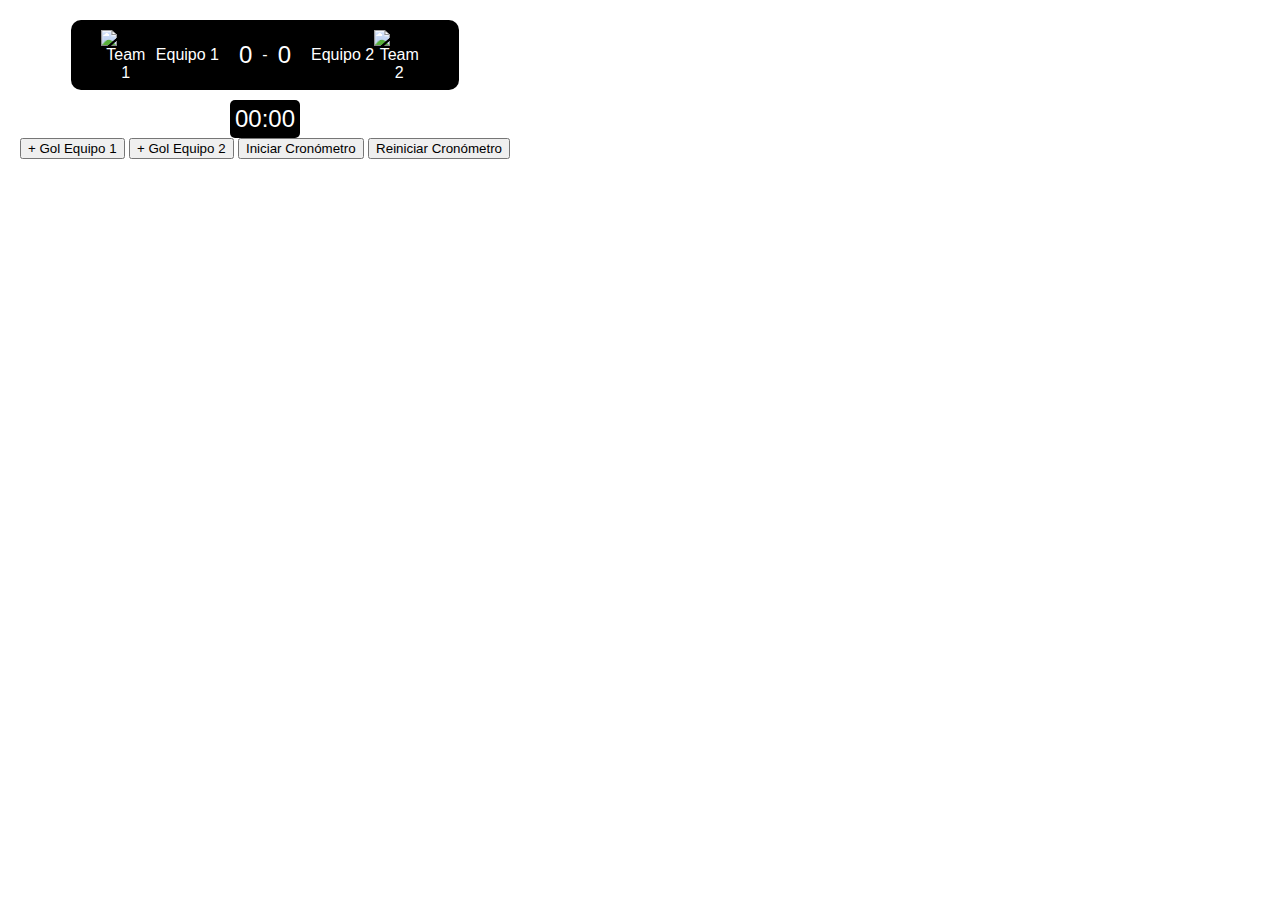
==== index.html @ 330d4841 "Update index.html" ====
<!DOCTYPE html>
<html lang="es">
<head>
    <meta charset="UTF-8">
    <meta name="viewport" content="width=device-width, initial-scale=1.0">
    <title>Marcador de Fútbol</title>
    <link rel="stylesheet" href="style.css">
</head>
<body>
    <div id="overlay">
        <div id="scoreboard">
            <div class="team">
                <img id="team1-logo" src="team1.png" alt="Team 1">
                <span id="team1-name">Equipo 1</span>
            </div>
            <span class="score" id="score1">0</span>
            <span>-</span>
            <span class="score" id="score2">0</span>
            <div class="team">
                <span id="team2-name">Equipo 2</span>
                <img id="team2-logo" src="team2.png" alt="Team 2">
            </div>
        </div>
        <div id="timer">00:00</div>
        
        <!-- Controles de interacción -->
        <div id="controls">
            <button onclick="increaseScore('team1')">+ Gol Equipo 1</button>
            <button onclick="increaseScore('team2')">+ Gol Equipo 2</button>
            <button onclick="startTimer()">Iniciar Cronómetro</button>
            <button onclick="resetTimer()">Reiniciar Cronómetro</button>
        </div>
    </div>

    <script src="script.js"></script>
</body>
</html>
---- style.css ----
body {
    margin: 0;
    padding: 0;
    background: transparent;
    color: white;
    font-family: Arial, sans-serif;
    text-align: center;
}
#overlay {
    position: absolute;
    top: 20px;
    left: 20px;
    display: flex;
    flex-direction: column;
    align-items: center;
}
#scoreboard {
    background: black;
    padding: 10px 20px;
    border-radius: 10px;
    display: flex;
    align-items: center;
}
.team {
    display: flex;
    align-items: center;
    margin: 0 10px;
}
.team img {
    width: 50px;
    height: 50px;
    margin-right: 5px;
}
.score {
    font-size: 24px;
    margin: 0 10px;
}
#timer {
    font-size: 24px;
    margin-top: 10px;
    background: black;
    padding: 5px;
    border-radius: 5px;
}
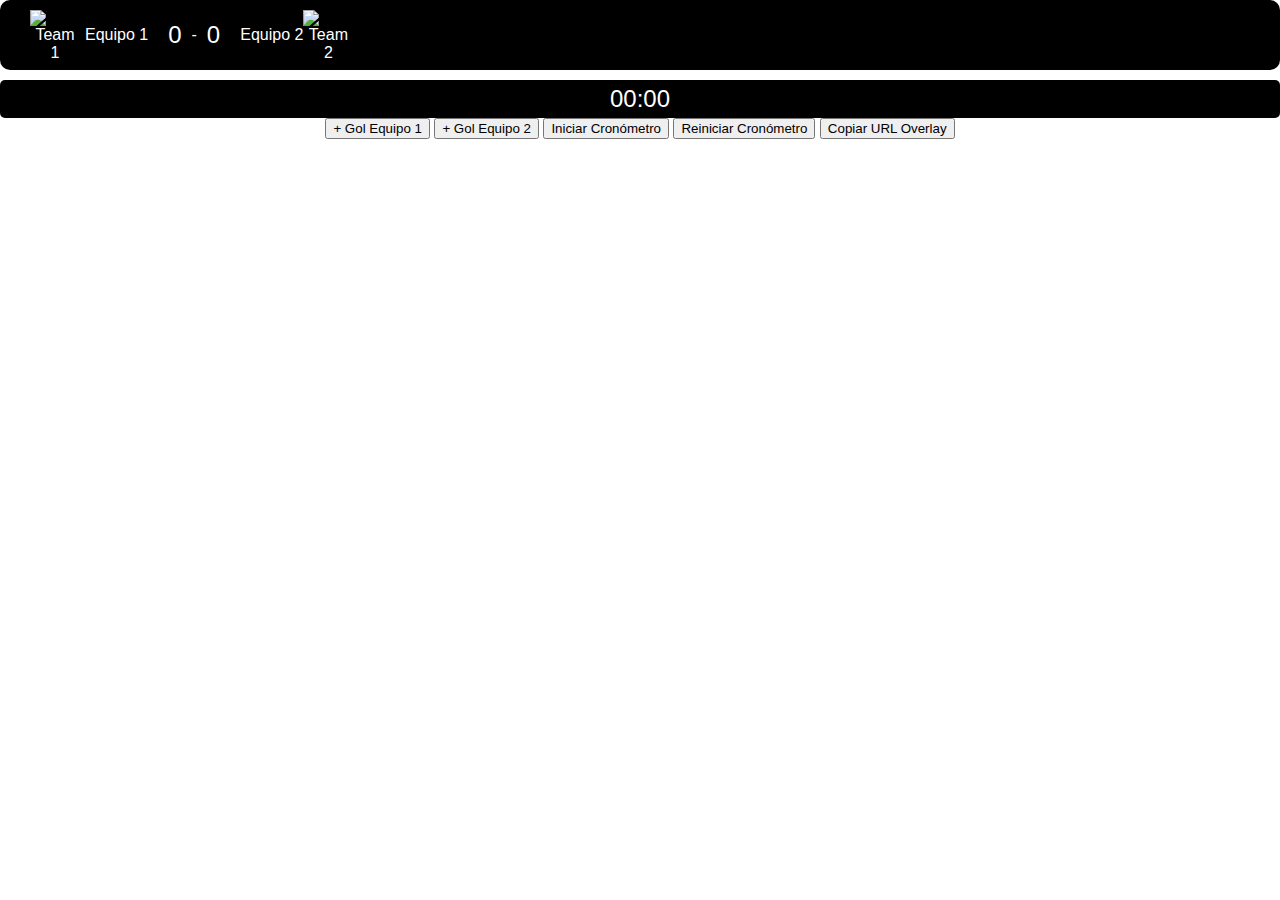
==== commit 6c7971f2: "Update index.html" ====
--- a/index.html
+++ b/index.html
@@ -3,11 +3,11 @@
 <head>
     <meta charset="UTF-8">
     <meta name="viewport" content="width=device-width, initial-scale=1.0">
-    <title>Marcador de Fútbol</title>
+    <title>Aplicación de Marcador</title>
     <link rel="stylesheet" href="style.css">
 </head>
 <body>
-    <div id="overlay">
+    <div id="app">
         <div id="scoreboard">
             <div class="team">
                 <img id="team1-logo" src="team1.png" alt="Team 1">
@@ -22,13 +22,14 @@
             </div>
         </div>
         <div id="timer">00:00</div>
-        
+
         <!-- Controles de interacción -->
         <div id="controls">
             <button onclick="increaseScore('team1')">+ Gol Equipo 1</button>
             <button onclick="increaseScore('team2')">+ Gol Equipo 2</button>
             <button onclick="startTimer()">Iniciar Cronómetro</button>
             <button onclick="resetTimer()">Reiniciar Cronómetro</button>
+            <button onclick="copyOverlayURL()">Copiar URL Overlay</button>
         </div>
     </div>
 
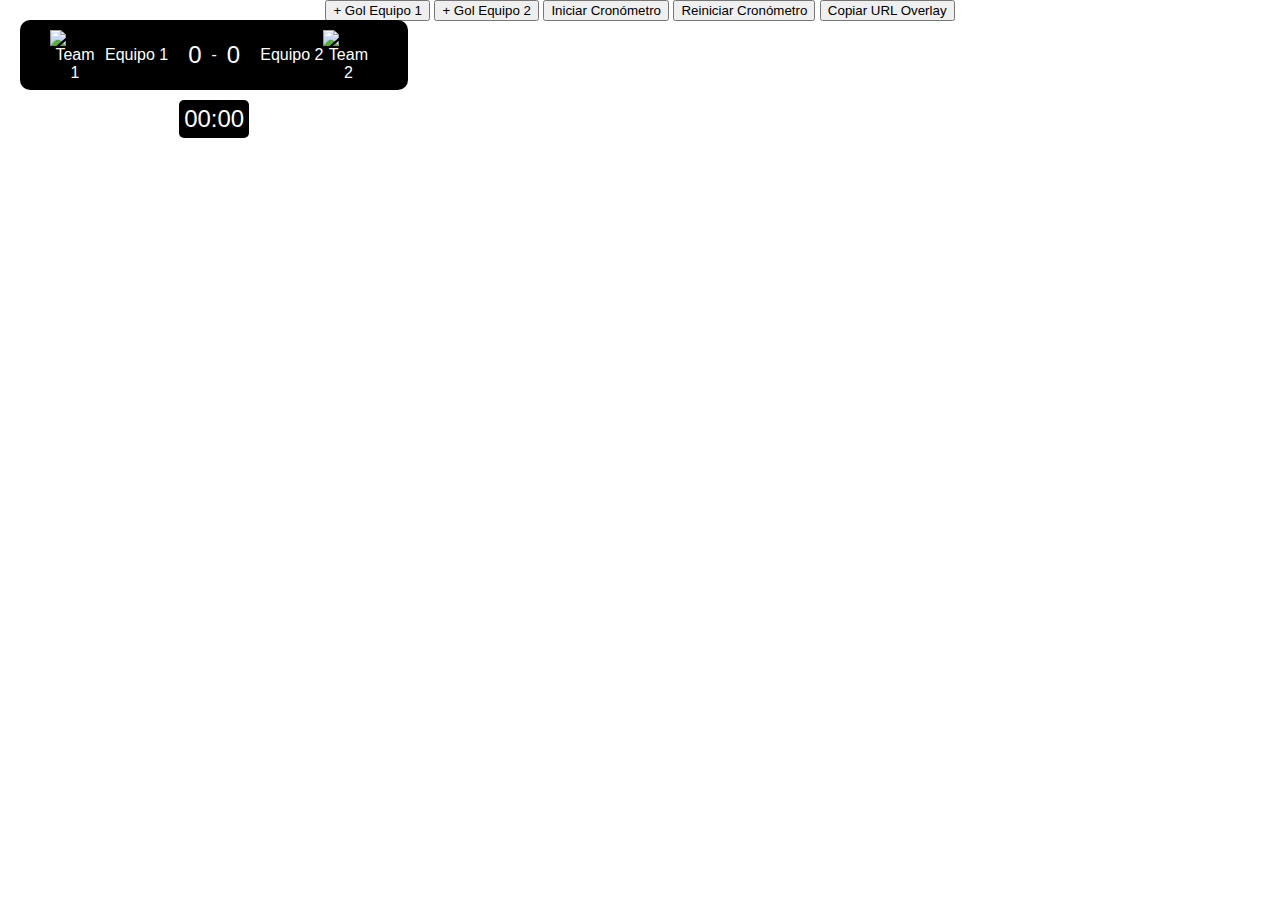
==== commit 71319eb4: "Update index.html" ====
--- a/index.html
+++ b/index.html
@@ -7,7 +7,7 @@
     <link rel="stylesheet" href="style.css">
 </head>
 <body>
-    <div id="app">
+    <div id="overlay">
         <div id="scoreboard">
             <div class="team">
                 <img id="team1-logo" src="team1.png" alt="Team 1">
@@ -22,15 +22,15 @@
             </div>
         </div>
         <div id="timer">00:00</div>
+    </div>
 
-        <!-- Controles de interacción -->
-        <div id="controls">
-            <button onclick="increaseScore('team1')">+ Gol Equipo 1</button>
-            <button onclick="increaseScore('team2')">+ Gol Equipo 2</button>
-            <button onclick="startTimer()">Iniciar Cronómetro</button>
-            <button onclick="resetTimer()">Reiniciar Cronómetro</button>
-            <button onclick="copyOverlayURL()">Copiar URL Overlay</button>
-        </div>
+    <!-- Controles de interacción -->
+    <div id="controls">
+        <button onclick="increaseScore('team1')">+ Gol Equipo 1</button>
+        <button onclick="increaseScore('team2')">+ Gol Equipo 2</button>
+        <button onclick="startTimer()">Iniciar Cronómetro</button>
+        <button onclick="resetTimer()">Reiniciar Cronómetro</button>
+        <button onclick="copyOverlayURL()">Copiar URL Overlay</button>
     </div>
 
     <script src="script.js"></script>
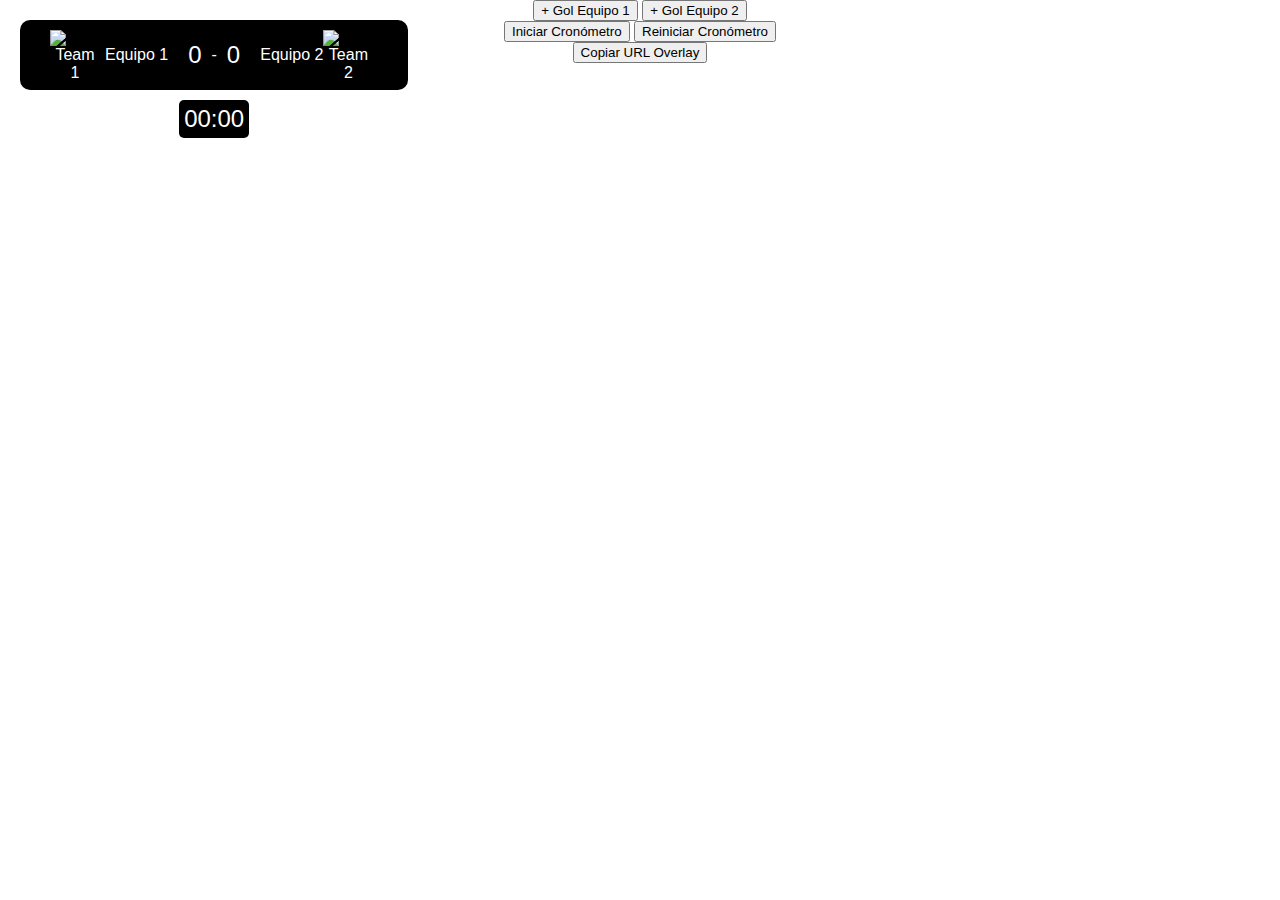
==== commit 35ca89f6: "Update index.html" ====
--- a/index.html
+++ b/index.html
@@ -24,13 +24,18 @@
         <div id="timer">00:00</div>
     </div>
 
-    <!-- Controles de interacción -->
     <div id="controls">
-        <button onclick="increaseScore('team1')">+ Gol Equipo 1</button>
-        <button onclick="increaseScore('team2')">+ Gol Equipo 2</button>
-        <button onclick="startTimer()">Iniciar Cronómetro</button>
-        <button onclick="resetTimer()">Reiniciar Cronómetro</button>
-        <button onclick="copyOverlayURL()">Copiar URL Overlay</button>
+        <div class="control-group">
+            <button onclick="increaseScore('team1')">+ Gol Equipo 1</button>
+            <button onclick="increaseScore('team2')">+ Gol Equipo 2</button>
+        </div>
+        <div class="control-group">
+            <button onclick="startTimer()">Iniciar Cronómetro</button>
+            <button onclick="resetTimer()">Reiniciar Cronómetro</button>
+        </div>
+        <div class="control-group">
+            <button onclick="copyOverlayURL()">Copiar URL Overlay</button>
+        </div>
     </div>
 
     <script src="script.js"></script>
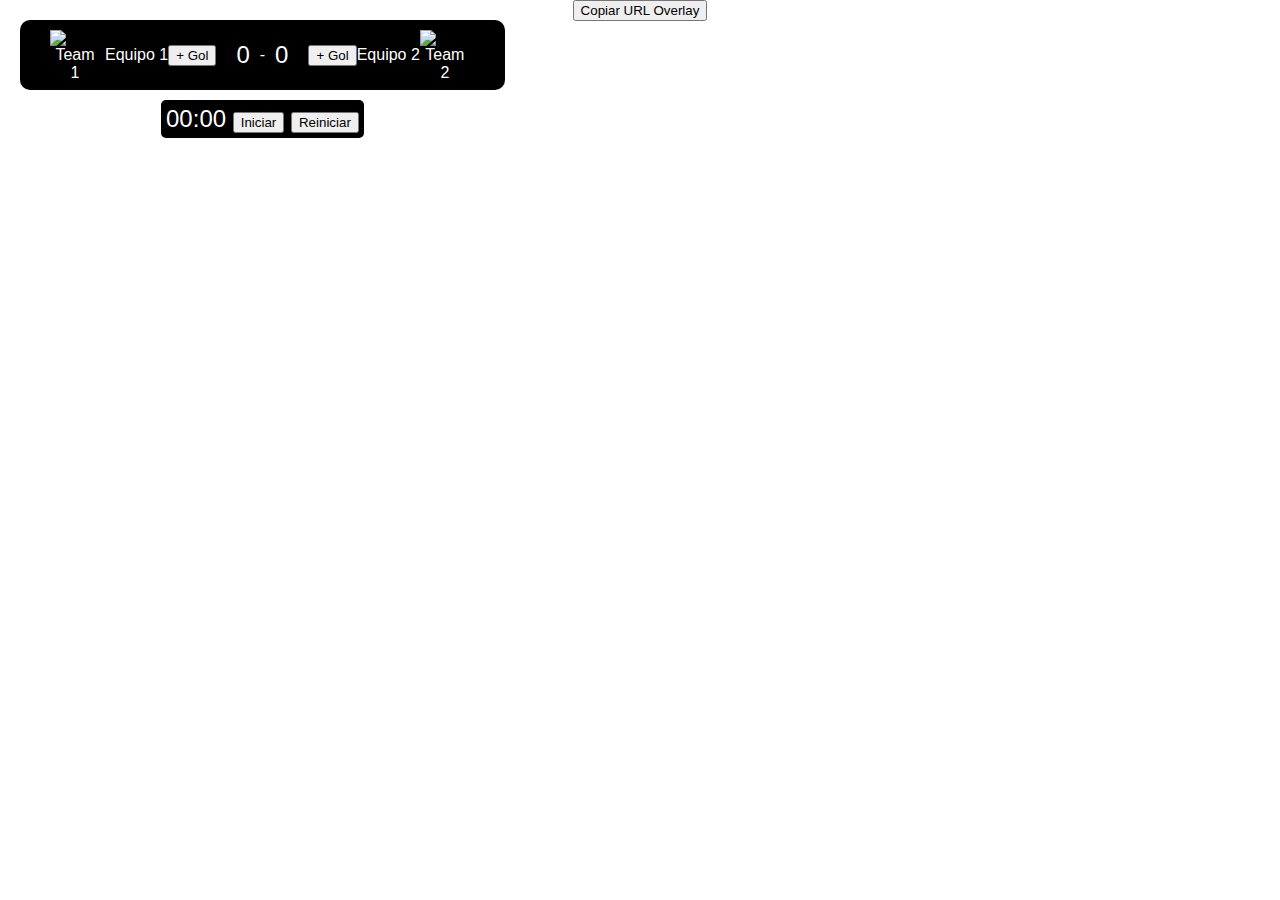
==== commit 14df5d51: "Update index.html" ====
--- a/index.html
+++ b/index.html
@@ -12,31 +12,25 @@
             <div class="team">
                 <img id="team1-logo" src="team1.png" alt="Team 1">
                 <span id="team1-name">Equipo 1</span>
+                <button onclick="increaseScore('team1')">+ Gol</button>
             </div>
             <span class="score" id="score1">0</span>
             <span>-</span>
             <span class="score" id="score2">0</span>
             <div class="team">
+                <button onclick="increaseScore('team2')">+ Gol</button>
                 <span id="team2-name">Equipo 2</span>
                 <img id="team2-logo" src="team2.png" alt="Team 2">
             </div>
         </div>
-        <div id="timer">00:00</div>
+        <div id="timer">
+            <span>00:00</span>
+            <button onclick="startTimer()">Iniciar</button>
+            <button onclick="resetTimer()">Reiniciar</button>
+        </div>
     </div>
 
-    <div id="controls">
-        <div class="control-group">
-            <button onclick="increaseScore('team1')">+ Gol Equipo 1</button>
-            <button onclick="increaseScore('team2')">+ Gol Equipo 2</button>
-        </div>
-        <div class="control-group">
-            <button onclick="startTimer()">Iniciar Cronómetro</button>
-            <button onclick="resetTimer()">Reiniciar Cronómetro</button>
-        </div>
-        <div class="control-group">
-            <button onclick="copyOverlayURL()">Copiar URL Overlay</button>
-        </div>
-    </div>
+    <button id="copy-url" onclick="copyOverlayURL()">Copiar URL Overlay</button>
 
     <script src="script.js"></script>
 </body>
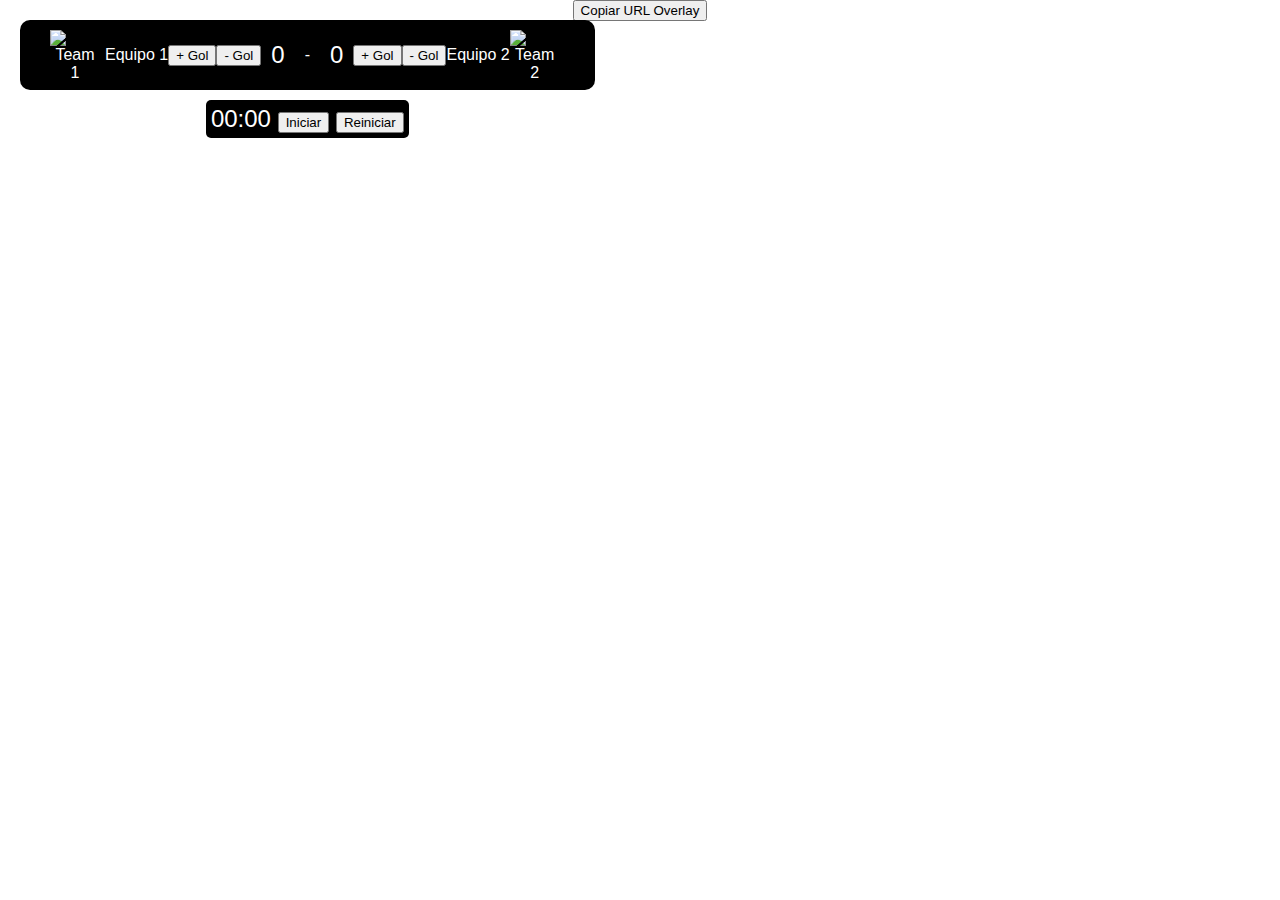
==== commit 60a214ce: "Update index.html" ====
--- a/index.html
+++ b/index.html
@@ -9,20 +9,25 @@
 <body>
     <div id="overlay">
         <div id="scoreboard">
+            <!-- Equipo 1 -->
             <div class="team">
                 <img id="team1-logo" src="team1.png" alt="Team 1">
                 <span id="team1-name">Equipo 1</span>
                 <button onclick="increaseScore('team1')">+ Gol</button>
+                <button onclick="decreaseScore('team1')">- Gol</button>
+                <span class="score" id="score1">0</span>
             </div>
-            <span class="score" id="score1">0</span>
             <span>-</span>
-            <span class="score" id="score2">0</span>
+            <!-- Equipo 2 -->
             <div class="team">
+                <span class="score" id="score2">0</span>
                 <button onclick="increaseScore('team2')">+ Gol</button>
+                <button onclick="decreaseScore('team2')">- Gol</button>
                 <span id="team2-name">Equipo 2</span>
                 <img id="team2-logo" src="team2.png" alt="Team 2">
             </div>
         </div>
+        <!-- Cronómetro -->
         <div id="timer">
             <span>00:00</span>
             <button onclick="startTimer()">Iniciar</button>
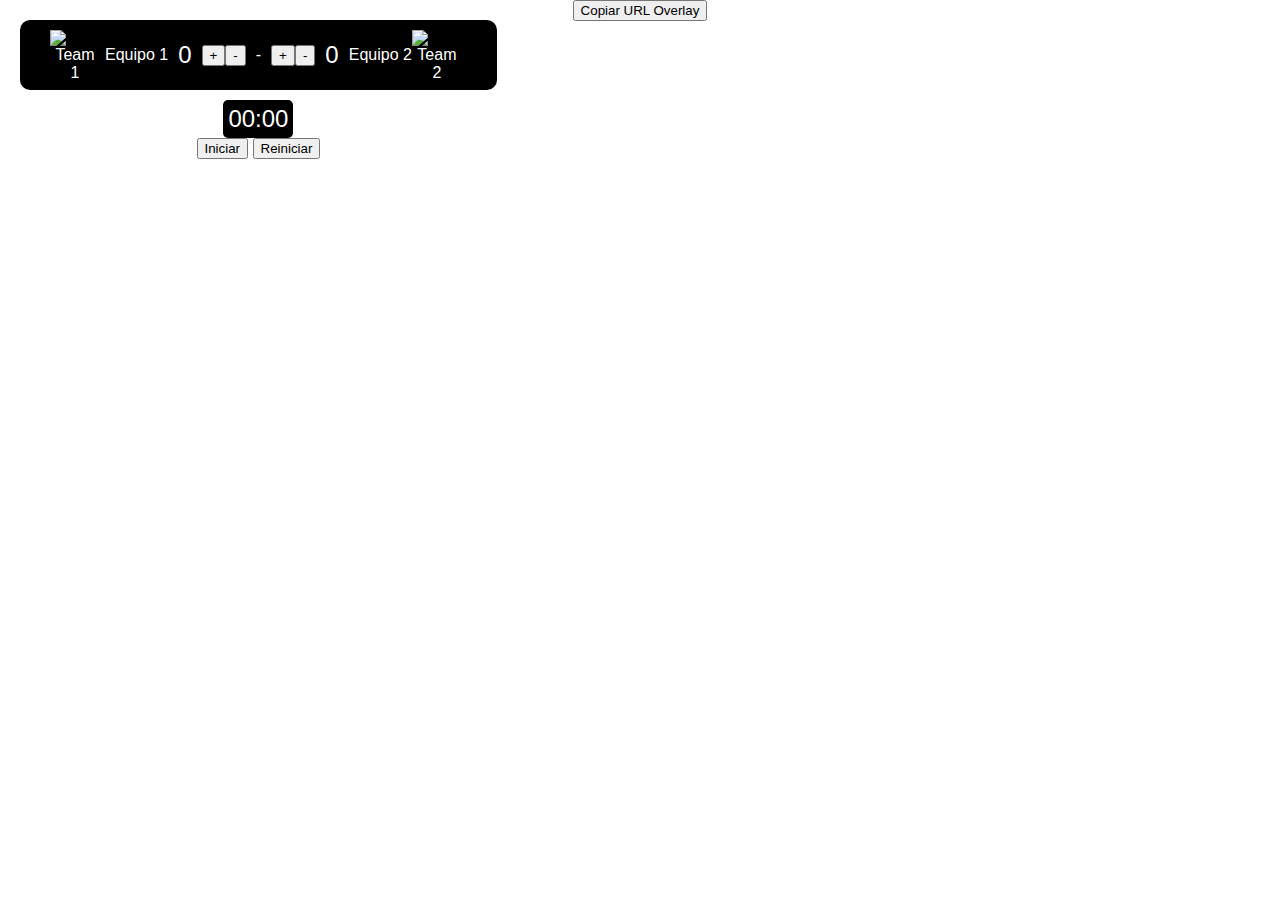
==== commit a8348021: "Update index.html" ====
--- a/index.html
+++ b/index.html
@@ -13,23 +13,23 @@
             <div class="team">
                 <img id="team1-logo" src="team1.png" alt="Team 1">
                 <span id="team1-name">Equipo 1</span>
-                <button onclick="increaseScore('team1')">+ Gol</button>
-                <button onclick="decreaseScore('team1')">- Gol</button>
                 <span class="score" id="score1">0</span>
+                <button onclick="increaseScore('team1')">+</button>
+                <button onclick="decreaseScore('team1')">-</button>
             </div>
             <span>-</span>
             <!-- Equipo 2 -->
             <div class="team">
+                <button onclick="increaseScore('team2')">+</button>
+                <button onclick="decreaseScore('team2')">-</button>
                 <span class="score" id="score2">0</span>
-                <button onclick="increaseScore('team2')">+ Gol</button>
-                <button onclick="decreaseScore('team2')">- Gol</button>
                 <span id="team2-name">Equipo 2</span>
                 <img id="team2-logo" src="team2.png" alt="Team 2">
             </div>
         </div>
         <!-- Cronómetro -->
-        <div id="timer">
-            <span>00:00</span>
+        <div id="timer">00:00</div>
+        <div id="controls">
             <button onclick="startTimer()">Iniciar</button>
             <button onclick="resetTimer()">Reiniciar</button>
         </div>
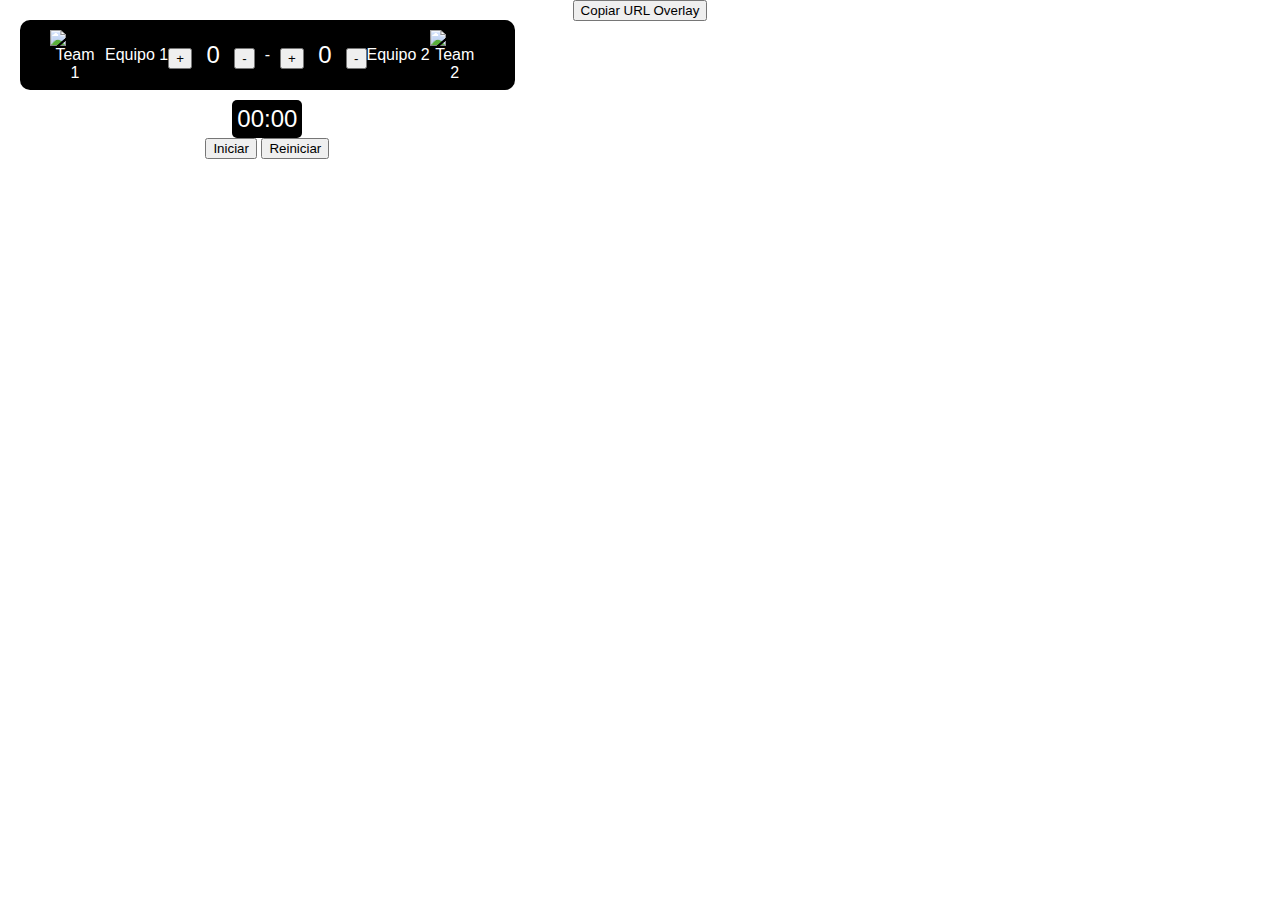
==== commit a8887bd4: "Update index.html" ====
--- a/index.html
+++ b/index.html
@@ -13,16 +13,20 @@
             <div class="team">
                 <img id="team1-logo" src="team1.png" alt="Team 1">
                 <span id="team1-name">Equipo 1</span>
-                <span class="score" id="score1">0</span>
-                <button onclick="increaseScore('team1')">+</button>
-                <button onclick="decreaseScore('team1')">-</button>
+                <div class="score-controls">
+                    <button class="score-button" onclick="increaseScore('team1')">+</button>
+                    <span class="score" id="score1">0</span>
+                    <button class="score-button" onclick="decreaseScore('team1')">-</button>
+                </div>
             </div>
             <span>-</span>
             <!-- Equipo 2 -->
             <div class="team">
-                <button onclick="increaseScore('team2')">+</button>
-                <button onclick="decreaseScore('team2')">-</button>
-                <span class="score" id="score2">0</span>
+                <div class="score-controls">
+                    <button class="score-button" onclick="increaseScore('team2')">+</button>
+                    <span class="score" id="score2">0</span>
+                    <button class="score-button" onclick="decreaseScore('team2')">-</button>
+                </div>
                 <span id="team2-name">Equipo 2</span>
                 <img id="team2-logo" src="team2.png" alt="Team 2">
             </div>
